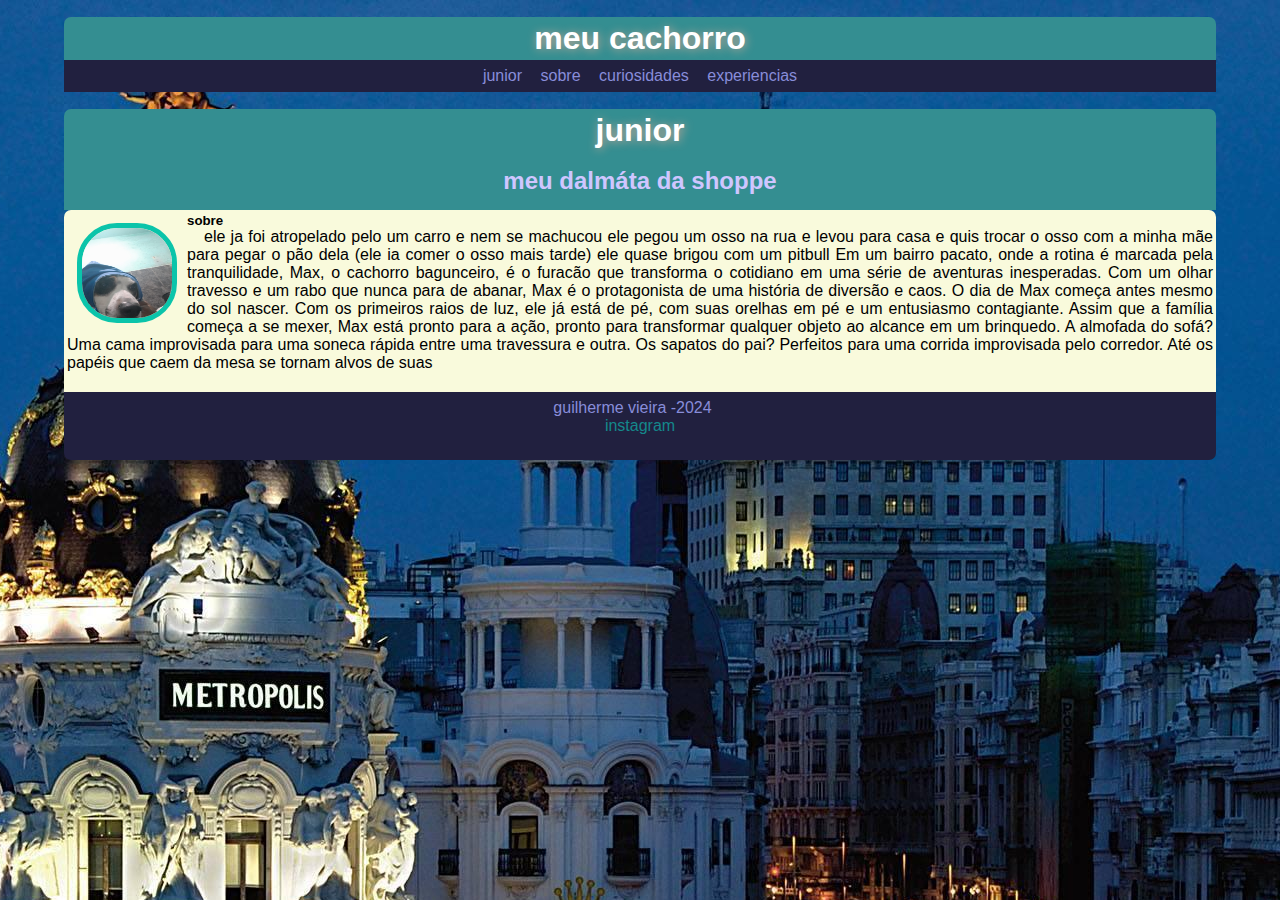
==== about.html @ b969e7a1 "upload portifolio" ====
<!DOCTYPE html>
<html lang="pt-br">

<head>
    <meta charset="UTF-8">
    <meta name="viewport" content="width=device-width, initial-scale=1.0">
    <title>meucachorro</title>
    <link rel="stylesheet" href="./assents/index.css">
    <link rel="shortcut" href="./assents/favicondog.png "  type="image/x-type">


</head>


    <body onresize="mudouTamanho()">
    <header>
        <h1>meu cachorro</h1>
    </header>
    <!-- Usando o google icons o menu é criado, junto com uma função usado no
      javascript para exibir o menu burger no evento de onclik-->
    <span id="burger" class="material-symbols-outlined" onclick="clickMenu()">
        menu
    </span>
    <!-- Todos os links do menu pertence ao um conteiner com uma lista não numerada
     e um id para ser usado no Medias Queries-->

    <menu id="itens">
        <ul>
            <li><a href="index.html">junior</a></li>
            <li><a href="about.html"> sobre</a></li>
            <li><a href="curiosidades.html">curiosidades</a></li>
            <li><a href="experiencias.html">experiencias</a></li>
        </ul>
    </menu>


    <header>
     
        <h1>junior</h1>
        <h2>meu dalmáta da shoppe</h2>
    </header>
    <main>
        <div class="left">
            <img src="./assents/toca.jpeg" alt="de toca de chuva" style="float: left; margin: 10px;"
            width="100" height="100">
        </div>
        <section>
            <article>
                <h5>sobre</h5>
                 
                <p>

                    ele ja foi atropelado pelo um carro e nem se machucou
                ele pegou um osso na rua e levou para casa e quis trocar o osso com a minha mãe para pegar o pão dela
                (ele ia comer o osso mais tarde)
                ele quase brigou com um pitbull
                Em um bairro pacato, onde a rotina é marcada pela tranquilidade, Max, o cachorro bagunceiro, é o furacão
                que transforma o cotidiano em uma série de aventuras inesperadas. Com um olhar travesso e um rabo que
                nunca para de abanar, Max é o protagonista de uma história de diversão e caos.

                O dia de Max começa antes mesmo do sol nascer. Com os primeiros raios de luz, ele já está de pé, com
                suas orelhas em pé e um entusiasmo contagiante. Assim que a família começa a se mexer, Max está pronto
                para a ação, pronto para transformar qualquer objeto ao alcance em um brinquedo. A almofada do sofá? Uma
                cama improvisada para uma soneca rápida entre uma travessura e outra. Os sapatos do pai? Perfeitos para
                uma corrida improvisada pelo corredor. Até os papéis que caem da mesa se tornam alvos de suas
                <!-- habilidades de captura e destruição. ele ja foi atropelado pelo um carro e nem se machucou
                ele pegou um osso na rua e levou para casa e quis trocar o osso com a minha mãe para pegar o pão dela
                (ele ia comer o osso mais tarde)
                ele quase brigou com um pitbull
                Em um bairro pacato, onde a rotina é marcada pela tranquilidade, Max, o cachorro bagunceiro, é o furacão
                que transforma o cotidiano em uma série de aventuras inesperadas. Com um olhar travesso e um rabo que
                nunca para de abanar, Max é o protagonista de uma história de diversão e caos.

                O dia de Max começa antes mesmo do sol nascer. Com os primeiros raios de luz, ele já está de pé, com
                suas orelhas em pé e um entusiasmo contagiante. Assim que a família começa a se mexer, Max está pronto
                para a ação, pronto para transformar qualquer objeto ao alcance em um brinquedo. A almofada do sofá? Uma
                cama improvisada para uma soneca rápida entre uma travessura e outra. Os sapatos do pai? Perfeitos para
                uma corrida improvisada pelo corredor. Até os papéis que caem da mesa se tornam alvos de suas
                habilidades de captura e destruição. ele ja foi atropelado pelo um carro e nem se machucou
                ele pegou um osso na rua e levou para casa e quis trocar o osso com a minha mãe para pegar o pão dela
                (ele ia comer o osso mais tarde)
                ele quase brigou com um pitbull
                Em um bairro pacato, onde a rotina é marcada pela tranquilidade, Max, o cachorro bagunceiro, é o furacão
                que transforma o cotidiano em uma série de aventuras inesperadas. Com um olhar travesso e um rabo que
                nunca para de abanar, Max é o protagonista de uma história de diversão e caos.

                O dia de Max começa antes mesmo do sol nascer. Com os primeiros raios de luz, ele já está de pé, com
                suas orelhas em pé e um entusiasmo contagiante. Assim que a família começa a se mexer, Max está pronto
                para a ação, pronto para transformar qualquer objeto ao alcance em um brinquedo. A almofada do sofá? Uma
                cama improvisada para uma soneca rápida entre uma travessura e outra. Os sapatos do pai? Perfeitos para
                uma corrida improvisada pelo corredor. Até os papéis que caem da mesa se tornam alvos de suas
                habilidades de captura e destruição. ele ja foi atropelado pelo um carro e nem se machucou
                ele pegou um osso na rua e levou para casa e quis trocar o osso com a minha mãe para pegar o pão dela
                (ele ia comer o osso mais tarde)
                ele quase brigou com um pitbull
                Em um bairro pacato, onde a rotina é marcada pela tranquilidade, Max, o cachorro bagunceiro, é o furacão
                que transforma o cotidiano em uma série de aventuras inesperadas. Com um olhar travesso e um rabo que
                nunca para de abanar, Max é o protagonista de uma história de diversão e caos.

                O dia de Max começa antes mesmo do sol nascer. Com os primeiros raios de luz, ele já está de pé, com
                suas orelhas em pé e um entusiasmo contagiante. Assim que a família começa a se mexer, Max está pronto
                para a ação, pronto para transformar qualquer objeto ao alcance em um brinquedo. A almofada do sofá? Uma
                cama improvisada para uma soneca rápida entre uma travessura e outra. Os sapatos do pai? Perfeitos para
                uma corrida improvisada pelo corredor. Até os papéis que caem da mesa se tornam alvos de suas
                habilidades de captura e destruição. -->
                    </p>          

            <!-- <h3>curiosidade</h3>

            <p>
                ele ja foi atropelado pelo um carro e nem se machucou
                ele pegou um osso na rua e levou para casa e quis trocar o osso com a minha mãe para pegar o pão dela
                (ele ia comer o osso mais tarde)
                ele quase brigou com um pitbull
                Em um bairro pacato, onde a rotina é marcada pela tranquilidade, Max, o cachorro bagunceiro, é o furacão
                que transforma o cotidiano em uma série de aventuras inesperadas. Com um olhar travesso e um rabo que
                nunca para de abanar, Max é o protagonista de uma história de diversão e caos.

                O dia de Max começa antes mesmo do sol nascer. Com os primeiros raios de luz, ele já está de pé, com
                suas orelhas em pé e um entusiasmo contagiante. Assim que a família começa a se mexer, Max está pronto
                para a ação, pronto para transformar qualquer objeto ao alcance em um brinquedo. A almofada do sofá? Uma
                cama improvisada para uma soneca rápida entre uma travessura e outra. Os sapatos do pai? Perfeitos para
                uma corrida improvisada pelo corredor. Até os papéis que caem da mesa se tornam alvos de suas
                habilidades de captura e destruição.
            </p>

            <h4>vida do meu lindo</h4>

            <p>
                junior meu cachorro mimado, chora por tudo adora sair na rua
                odeia fogos de artifício ele um cachorro muito amigavel e um cachorro que qundo e nesscario e bem
                protetor
                e bonito e carioso e quando passa na rua brinca com todos
                só não e muito amigavel com outros cachorrosEm um bairro pacato, onde a rotina é marcada pela
                tranquilidade, Max, o cachorro bagunceiro, é o furacão que transforma o cotidiano em uma série de
                aventuras inesperadas. Com um olhar travesso e um rabo que nunca para de abanar, Max é o protagonista de
                uma história de diversão e caos.

                O dia de Max começa antes mesmo do sol nascer. Com os primeiros raios de luz, ele já está de pé, com
                suas orelhas em pé e um entusiasmo contagiante. Assim que a família começa a se mexer, Max está pronto
                para a ação, pronto para transformar qualquer objeto ao alcance em um brinquedo. A almofada do sofá? Uma
                cama improvisada para uma soneca rápida entre uma travessura e outra. Os sapatos do pai? Perfeitos para
                uma corrida improvisada pelo corredor. Até os papéis que caem da mesa se tornam alvos de suas
                habilidades de captura e destruição.
            </p>
            <h5>bagunça</h5>
            <p>Em um bairro pacato, onde a rotina é marcada pela tranquilidade, Max, o cachorro bagunceiro, é o furacão
                que transforma o cotidiano em uma série de aventuras inesperadas. Com um olhar travesso e um rabo que
                nunca para de abanar, Max é o protagonista de uma história de diversão e caos.

                O dia de Max começa antes mesmo do sol nascer. Com os primeiros raios de luz, ele já está de pé, com
                suas orelhas em pé e um entusiasmo contagiante. Assim que a família começa a se mexer, Max está pronto
                para a ação, pronto para transformar qualquer objeto ao alcance em um brinquedo. A almofada do sofá? Uma
                cama improvisada para uma soneca rápida entre uma travessura e outra. Os sapatos do pai? Perfeitos para
                uma corrida improvisada pelo corredor. Até os papéis que caem da mesa se tornam alvos de suas
                habilidades de captura e destruição.</p> -->
        </section>
        </article>
    </main>

</body>
<footer>
    guilherme vieira -2024
    <a href="https://www.instagram.com/_vieira.gh/?next=%2F"target="_blank"rel="noopener noreferrer">
    <p>instagram</p>
   </a>
</footer>
    <script src="assents/js/spcriptmq.js"></script>

</html>
---- assents/index.css ----
@charset "utf-8";

/* Criando um mobile-first
https://paletadecores.com/paleta/21203f/fff1ce/e7bfa5/c5a898/4b3c5d/
https://www.w3schools.com/howto/howto_css_media_query_breakpoints.asp
device breakpoints
mobile 600 px 
tablet 768 px
desktop 992 px
smart_tv 1200 px

*/

img{
    border-radius: 40%;
    border-color: 5px  solid #0bc4aa;
}
* {
    margin: 0;
    padding: 0;
    /* calcular a borda em relação ao tamanho.*/
    box-sizing: border-box;
    font-family: Arial, Helvetica, sans-serif;

}

/* Definir o tamanho da tela sempre forçando o não extender a tela */
html {
    height: 100vh;
}

/* Definição  do tamanho da tela */
body {
    font-family: Arial, sans-serif;
    background-image: linear-gradient(to bottom, #ffffff, );
    background-repeat: no-repeat;
    background-position: top;
    background-attachment: scroll;

}

header {
    background-color:#348e91;
    margin-top: 3px;
    border-radius: 7px 7px 0px 0px;
    width: 90vw;
    margin: auto;
}

header>h1 {
    text-align: center;
    color: rgb(255, 255, 255);
    padding: 3px;
    text-shadow: #c5a898 1px 1px 10px;
    margin-top: 17px;

}

#burger {
    background-color:#348e91;
    display: block;
    color: rgb(255, 255, 255);
    text-align: center;
    margin: auto;
    padding: 7px;
    width: 90vw;
    cursor: pointer;
}

#burger:hover {
    background-color: #21203f;
}

menu {
    color: red;
    text-align: center;
    list-style-type: none;
    width: 90vw;
    margin: auto;
}

menu>ul {
    list-style-type: none;
}

menu>ul>li>a {
    display: block;
    padding: 7px;
    text-decoration: none;
    text-align: center;
    /* background-color: ; */
    border-radius: 0px 0px 0px 0px;
    color:#888dda;
    margin: auto;

}

menu>ul>li>a:hover {
    background-color:#348e91;
    color: white;
    text-decoration: none;
}


main {
    background-color: #f9fadc;
    width: 90vw;
    margin: auto;
    border-radius: 7px 7px 0px 0px;
    margin-top: 7px;
    padding: 3px;

}

article>h2 {
    padding-bottom: 17px;

}

article>p {
    text-align: justify;
    margin-bottom: 17px;
    text-indent: 17px;

}


h2{
    color: black;
    font-family: Arial, Helvetica, sans-serif;
}
h3{
    color: black;
    font-family: Arial, Helvetica, sans-serif;
}
h4{
    color: black;
    font-family: Arial, Helvetica, sans-serif
}
h5{
    color: black;
    font-family: Arial, Helvetica, sans-serif
}
h6{
    color: black;
    font-family: Arial, Helvetica, sans-serif
}

footer {
    background-color: #21203f;
    text-align: center;
    border-radius: 0px 0px 7px 7px;
    width: 90vw;
    padding: 7px;
    margin: auto;
    color: #888dda;
    font-family: Arial, Helvetica, sans-serif;
 
}
a{
    text-decoration: none;
    color: #14888b;
    padding: 15px;
    
}
a:hover{
    color: #91c68d;
}



/* configuração e definição de imagens para mobile-first */
img {
    display: block;
    margin: auto;
}

img#mobile {
    display: block;
}

img#tablet {
    display: none;
}

img#print {
    display: none;
}

img#pc {
    display: none;
}

img#tv {
    display: none;
}




/* media para tablet com  largura de tela menor que 768px para o maior de 992px
onde sera modificado as medidas do menu, menu lista, main > article onde o menu
deve estar bloqueado seguindo as margens e cor de fundo dos elementos e 
deixando assim o menu burger oculto, forçando assim o menu aparecendo inline-block
(na horizontal) e sua exibição de imagens */

@media screen and (min-width: 768px) and (max-width: 992px) {
    body {
        background-image:url("./madri.jpeg");

    }

    #burger {
        display: none;
    }


    menu {
        display: block;
        width: 90vw;
        margin: auto;
        background-color: #21203f;
    }

    menu>ul>li {
        display: inline-block;
        background-color: #21203f;

    }

    main {
        width: 90vw;
        margin: auto;
    }

    article>h2 {
        padding-bottom: 17px;
        width: 90vw;
        margin: auto;
    }

    article>p {
        text-align: justify;
        margin-bottom: 17px;
        text-indent: 17px;
    }

    footer {
        width: 90vw;
        margin: auto;
    }

    img#mobile {
        display: none;
    }

    img#tablet {
        display: block;
    }

    img#print {
        display: none;
    }

    img#pc {
        display: none;
    }

    img#tv {
        display: none;
    }
}
 img{
    border-color: 5px  solid #0bc4aa;
    border-radius: 40%;
 }


/* media para pc com  largura de tela menor que 992px para o maior de 1200px
onde sera modificado as medidas do menu, menu lista, main > article onde o menu
deve estar bloqueado seguindo as margens e cor de fundo dos elementos e 
deixando assim o menu burger oculto, forçando assim o menu aparecendo inline-block
(na horizontal) e sua exibição de imagens */

@media screen and (min-width: 993px) and (max-width: 1200px) {
    body {
        background-image:url("./madri.jpeg");
    }

    #burger {
        display: none;
    }

    menu {
        display: block;
        background-color: #21203f;
    }

    menu>ul>li {
        display: inline-block;
        background-color: #21203f ;
    }

    main {
        width: 90vw;
        margin: auto;
    }

    article>h2 {
        padding-bottom: 17px;
    }

    article>p {
        text-align: justify;
        margin-bottom: 17px;
        text-indent: 17px;
    }

    footer {
        width: 90vw;
        margin: auto;
    }

    img#mobile {
        display: none;
    }

    img#tablet {
        display: none;
    }

    img#print {
        display: none;
    }

    img#pc {
        display: block;
    }

    img#tv {
        display: none;
    }
}
img{
    border-radius: 40%;
    border-color: 5px  solid #0bc4aa;

}

/* media para smart_tv com  largura de tela menor que 992px para o maior de 1200px
onde sera modificado as medidas do menu, menu lista, main > article onde o menu
deve estar bloqueado seguindo as margens e cor de fundo dos elementos e 
deixando assim o menu burger oculto, forçando assim o menu aparecendo inline-block
(na horizontal) e sua exibição de imagens */

@media screen and (min-width: 1201px) {
    body {
        background-image:url("./madri.jpeg");
        background-repeat: repeat-x;
        background-attachment: fixed;
    }

    #burger {
        display: none;
    }

    menu {
        display: block;
        background-color: #21203f;
    }

    menu>ul>li {
        display: inline-block;
        background-color:#21203f;
    }


    img{
       border-radius: 50%;
       border : 5px solid#0bc4aa;

    }

    main {
        width: 90vw;
        margin: auto;
    }

    article>h2 {
        padding-bottom: 17px;
    }

    article>p {
        text-align: justify;
        margin-bottom: 17px;
        text-indent: 17px;
    }

    footer {
        width: 90vw;
        margin: auto;
    }

    img#mobile {
        display: none;
    }

    img#tablet {
        display: none;
    }

    img#print {
        display: none;
    }

    img#pc {
        display: none;
    }

    img#tv {
        display: block;
    }
}
h2{
    text-align: center;
    color: #cfc6ff;
    padding: 15px;
}
img{
    border-radius: 40%;
    border-color: 5px  solid #0bc4aa;



}
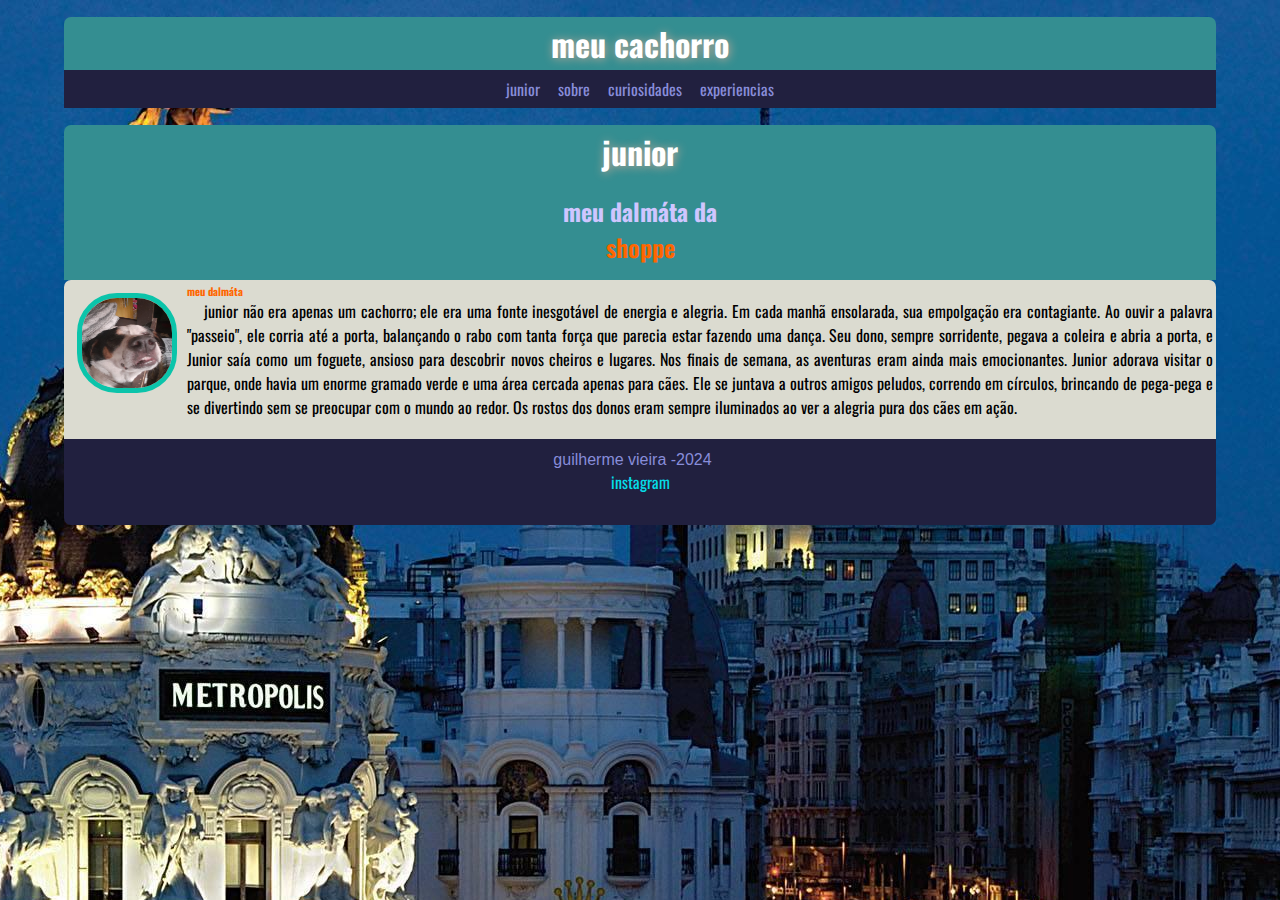
==== commit 39790a28: "upload" ====
--- a/about.html
+++ b/about.html
@@ -5,8 +5,8 @@
     <meta charset="UTF-8">
     <meta name="viewport" content="width=device-width, initial-scale=1.0">
     <title>meucachorro</title>
-    <link rel="stylesheet" href="./assents/index.css">
-    <link rel="shortcut" href="./assents/favicondog.png "  type="image/x-type">
+    <link rel="stylesheet" href="./assents/style.css">
+    <link rel="shortcut" href="./assents/favicondog.png"  type="image/x-type">
 
 
 </head>
@@ -26,7 +26,7 @@
 
     <menu id="itens">
         <ul>
-            <li><a href="index.html">junior</a></li>
+            <li><a href="index.html"> junior</a></li>
             <li><a href="about.html"> sobre</a></li>
             <li><a href="curiosidades.html">curiosidades</a></li>
             <li><a href="experiencias.html">experiencias</a></li>
@@ -35,125 +35,25 @@
 
 
     <header>
-     
+    
         <h1>junior</h1>
-        <h2>meu dalmáta da shoppe</h2>
+        <h2>meu dalmáta da <br><span>shoppe</span><br></h2>
     </header>
     <main>
+        
         <div class="left">
-            <img src="./assents/toca.jpeg" alt="de toca de chuva" style="float: left; margin: 10px;"
+
+            <img src="./assents/dormido2.jpeg" alt="foto de um cachorro sorrindo" style="float: left; margin: 10px;"
             width="100" height="100">
         </div>
         <section>
             <article>
-                <h5>sobre</h5>
-                 
+                <h6><div title="meu dalmáta">meu dalmáta</div></h6>
                 <p>
-
-                    ele ja foi atropelado pelo um carro e nem se machucou
-                ele pegou um osso na rua e levou para casa e quis trocar o osso com a minha mãe para pegar o pão dela
-                (ele ia comer o osso mais tarde)
-                ele quase brigou com um pitbull
-                Em um bairro pacato, onde a rotina é marcada pela tranquilidade, Max, o cachorro bagunceiro, é o furacão
-                que transforma o cotidiano em uma série de aventuras inesperadas. Com um olhar travesso e um rabo que
-                nunca para de abanar, Max é o protagonista de uma história de diversão e caos.
-
-                O dia de Max começa antes mesmo do sol nascer. Com os primeiros raios de luz, ele já está de pé, com
-                suas orelhas em pé e um entusiasmo contagiante. Assim que a família começa a se mexer, Max está pronto
-                para a ação, pronto para transformar qualquer objeto ao alcance em um brinquedo. A almofada do sofá? Uma
-                cama improvisada para uma soneca rápida entre uma travessura e outra. Os sapatos do pai? Perfeitos para
-                uma corrida improvisada pelo corredor. Até os papéis que caem da mesa se tornam alvos de suas
-                <!-- habilidades de captura e destruição. ele ja foi atropelado pelo um carro e nem se machucou
-                ele pegou um osso na rua e levou para casa e quis trocar o osso com a minha mãe para pegar o pão dela
-                (ele ia comer o osso mais tarde)
-                ele quase brigou com um pitbull
-                Em um bairro pacato, onde a rotina é marcada pela tranquilidade, Max, o cachorro bagunceiro, é o furacão
-                que transforma o cotidiano em uma série de aventuras inesperadas. Com um olhar travesso e um rabo que
-                nunca para de abanar, Max é o protagonista de uma história de diversão e caos.
-
-                O dia de Max começa antes mesmo do sol nascer. Com os primeiros raios de luz, ele já está de pé, com
-                suas orelhas em pé e um entusiasmo contagiante. Assim que a família começa a se mexer, Max está pronto
-                para a ação, pronto para transformar qualquer objeto ao alcance em um brinquedo. A almofada do sofá? Uma
-                cama improvisada para uma soneca rápida entre uma travessura e outra. Os sapatos do pai? Perfeitos para
-                uma corrida improvisada pelo corredor. Até os papéis que caem da mesa se tornam alvos de suas
-                habilidades de captura e destruição. ele ja foi atropelado pelo um carro e nem se machucou
-                ele pegou um osso na rua e levou para casa e quis trocar o osso com a minha mãe para pegar o pão dela
-                (ele ia comer o osso mais tarde)
-                ele quase brigou com um pitbull
-                Em um bairro pacato, onde a rotina é marcada pela tranquilidade, Max, o cachorro bagunceiro, é o furacão
-                que transforma o cotidiano em uma série de aventuras inesperadas. Com um olhar travesso e um rabo que
-                nunca para de abanar, Max é o protagonista de uma história de diversão e caos.
-
-                O dia de Max começa antes mesmo do sol nascer. Com os primeiros raios de luz, ele já está de pé, com
-                suas orelhas em pé e um entusiasmo contagiante. Assim que a família começa a se mexer, Max está pronto
-                para a ação, pronto para transformar qualquer objeto ao alcance em um brinquedo. A almofada do sofá? Uma
-                cama improvisada para uma soneca rápida entre uma travessura e outra. Os sapatos do pai? Perfeitos para
-                uma corrida improvisada pelo corredor. Até os papéis que caem da mesa se tornam alvos de suas
-                habilidades de captura e destruição. ele ja foi atropelado pelo um carro e nem se machucou
-                ele pegou um osso na rua e levou para casa e quis trocar o osso com a minha mãe para pegar o pão dela
-                (ele ia comer o osso mais tarde)
-                ele quase brigou com um pitbull
-                Em um bairro pacato, onde a rotina é marcada pela tranquilidade, Max, o cachorro bagunceiro, é o furacão
-                que transforma o cotidiano em uma série de aventuras inesperadas. Com um olhar travesso e um rabo que
-                nunca para de abanar, Max é o protagonista de uma história de diversão e caos.
-
-                O dia de Max começa antes mesmo do sol nascer. Com os primeiros raios de luz, ele já está de pé, com
-                suas orelhas em pé e um entusiasmo contagiante. Assim que a família começa a se mexer, Max está pronto
-                para a ação, pronto para transformar qualquer objeto ao alcance em um brinquedo. A almofada do sofá? Uma
-                cama improvisada para uma soneca rápida entre uma travessura e outra. Os sapatos do pai? Perfeitos para
-                uma corrida improvisada pelo corredor. Até os papéis que caem da mesa se tornam alvos de suas
-                habilidades de captura e destruição. -->
-                    </p>          
-
-            <!-- <h3>curiosidade</h3>
-
-            <p>
-                ele ja foi atropelado pelo um carro e nem se machucou
-                ele pegou um osso na rua e levou para casa e quis trocar o osso com a minha mãe para pegar o pão dela
-                (ele ia comer o osso mais tarde)
-                ele quase brigou com um pitbull
-                Em um bairro pacato, onde a rotina é marcada pela tranquilidade, Max, o cachorro bagunceiro, é o furacão
-                que transforma o cotidiano em uma série de aventuras inesperadas. Com um olhar travesso e um rabo que
-                nunca para de abanar, Max é o protagonista de uma história de diversão e caos.
-
-                O dia de Max começa antes mesmo do sol nascer. Com os primeiros raios de luz, ele já está de pé, com
-                suas orelhas em pé e um entusiasmo contagiante. Assim que a família começa a se mexer, Max está pronto
-                para a ação, pronto para transformar qualquer objeto ao alcance em um brinquedo. A almofada do sofá? Uma
-                cama improvisada para uma soneca rápida entre uma travessura e outra. Os sapatos do pai? Perfeitos para
-                uma corrida improvisada pelo corredor. Até os papéis que caem da mesa se tornam alvos de suas
-                habilidades de captura e destruição.
-            </p>
-
-            <h4>vida do meu lindo</h4>
-
-            <p>
-                junior meu cachorro mimado, chora por tudo adora sair na rua
-                odeia fogos de artifício ele um cachorro muito amigavel e um cachorro que qundo e nesscario e bem
-                protetor
-                e bonito e carioso e quando passa na rua brinca com todos
-                só não e muito amigavel com outros cachorrosEm um bairro pacato, onde a rotina é marcada pela
-                tranquilidade, Max, o cachorro bagunceiro, é o furacão que transforma o cotidiano em uma série de
-                aventuras inesperadas. Com um olhar travesso e um rabo que nunca para de abanar, Max é o protagonista de
-                uma história de diversão e caos.
-
-                O dia de Max começa antes mesmo do sol nascer. Com os primeiros raios de luz, ele já está de pé, com
-                suas orelhas em pé e um entusiasmo contagiante. Assim que a família começa a se mexer, Max está pronto
-                para a ação, pronto para transformar qualquer objeto ao alcance em um brinquedo. A almofada do sofá? Uma
-                cama improvisada para uma soneca rápida entre uma travessura e outra. Os sapatos do pai? Perfeitos para
-                uma corrida improvisada pelo corredor. Até os papéis que caem da mesa se tornam alvos de suas
-                habilidades de captura e destruição.
-            </p>
-            <h5>bagunça</h5>
-            <p>Em um bairro pacato, onde a rotina é marcada pela tranquilidade, Max, o cachorro bagunceiro, é o furacão
-                que transforma o cotidiano em uma série de aventuras inesperadas. Com um olhar travesso e um rabo que
-                nunca para de abanar, Max é o protagonista de uma história de diversão e caos.
-
-                O dia de Max começa antes mesmo do sol nascer. Com os primeiros raios de luz, ele já está de pé, com
-                suas orelhas em pé e um entusiasmo contagiante. Assim que a família começa a se mexer, Max está pronto
-                para a ação, pronto para transformar qualquer objeto ao alcance em um brinquedo. A almofada do sofá? Uma
-                cama improvisada para uma soneca rápida entre uma travessura e outra. Os sapatos do pai? Perfeitos para
-                uma corrida improvisada pelo corredor. Até os papéis que caem da mesa se tornam alvos de suas
-                habilidades de captura e destruição.</p> -->
+                    junior não era apenas um cachorro; ele era uma fonte inesgotável de energia e alegria. Em cada manhã ensolarada, sua empolgação era contagiante. Ao ouvir a palavra "passeio", ele corria até a porta, balançando o rabo com tanta força que parecia estar fazendo uma dança. Seu dono, sempre sorridente, pegava a coleira e abria a porta, e Junior saía como um foguete, ansioso para descobrir novos cheiros e lugares.
+                    Nos finais de semana, as aventuras eram ainda mais emocionantes. Junior adorava visitar o parque, onde havia um enorme gramado verde e uma área cercada apenas para cães. Ele se juntava a outros amigos peludos, correndo em círculos, brincando de pega-pega e se divertindo sem se preocupar com o mundo ao redor. Os rostos dos donos eram sempre iluminados ao ver a alegria pura dos cães em ação.
+                </p>
+                
         </section>
         </article>
     </main>
--- a/assents/style.css
+++ b/assents/style.css
@@ -0,0 +1,435 @@
+@import url('https://fonts.googleapis.com/css2?family=Oswald:wght@200..700&display=swap');
+
+
+
+/* 
+@charset "utf-8"; */
+
+
+/* Criando um mobile-first
+https://paletadecores.com/paleta/21203f/fff1ce/e7bfa5/c5a898/4b3c5d/
+https://www.w3schools.com/howto/howto_css_media_query_breakpoints.asp
+device breakpoints
+mobile 600 px 
+tablet 768 px
+desktop 992 px
+smart_tv 1200 px
+
+*/
+
+
+
+body {
+    background-image:url("./madri.jpeg");
+}
+img{
+    border-radius: 40%;
+    border-color: 5px  solid #0bc4aa;
+}
+* {
+    margin: 0;
+    padding: 0;
+    /* calcular a borda em relação ao tamanho.*/
+    box-sizing: border-box;
+    /* font-family: Arial, Helvetica, sans-serif; */
+    font-family: "Oswald", sans-serif;
+
+}
+
+/* Definir o tamanho da tela sempre forçando o não extender a tela */
+html {
+    height: 100vh;
+}
+
+/* Definição  do tamanho da tela */
+body {
+    font-family: "Oswald", sans-serif;
+    background-image: linear-gradient(to bottom, #ffffff, );
+    background-repeat: no-repeat;
+    background-position: top;
+    background-attachment: scroll;
+
+}
+
+header {
+    background-color:#348e91;
+    margin-top: 3px;
+    border-radius: 7px 7px 0px 0px;
+    width: 90vw;
+    margin: auto;
+}
+
+header>h1 {
+    text-align: center;
+    color: rgb(255, 255, 255);
+    padding: 3px;
+    text-shadow: #c5a898 1px 1px 10px;
+    margin-top: 17px;
+
+}
+
+#burger {
+    background-color:#348e91;
+    display: block;
+    color: rgb(255, 255, 255);
+    text-align: center;
+    margin: auto;
+    padding: 7px;
+    width: 90vw;
+    cursor: pointer;
+}
+
+#burger:hover {
+    background-color: #21203f;
+}
+
+menu {
+    color: red;
+    text-align: center;
+    list-style-type: none;
+    width: 90vw;
+    margin: auto;
+}
+
+menu>ul {
+    list-style-type: none;
+}
+
+menu>ul>li>a {
+    display: block;
+    padding: 7px;
+    text-decoration: none;
+    text-align: center;
+    /* background-color: ; */
+    border-radius: 0px 0px 0px 0px;
+    color:#888dda;
+    margin: auto;
+
+}
+
+menu>ul>li>a:hover {
+    background-color:#348e91;
+    color: white;
+    text-decoration: none;
+}
+
+
+main {
+    background-color: #dbdbd0;
+    width: 90vw;
+    margin: auto;
+    border-radius: 7px 7px 0px 0px;
+    margin-top: 7px;
+    padding: 3px;
+
+}
+
+article>h2 {
+    padding-bottom: 17px;
+
+}
+
+article>p {
+    text-align: justify;
+    margin-bottom: 17px;
+    text-indent: 17px;
+
+}
+
+
+div{
+   
+    color: #ff6600;
+}
+
+
+span{
+    color: #ff6600;
+}
+footer {
+    background-color: #21203f;
+    text-align: center;
+    border-radius: 0px 0px 7px 7px;
+    width: 90vw;
+    padding: 7px;
+    margin: auto;
+    color: #888dda;
+    font-family: Arial, Helvetica, sans-serif;
+ 
+}
+a{
+    text-decoration: none;
+    color: #06dce7;
+    padding: 15px;
+    
+}
+a:hover{
+    color: #1769e4;
+}
+
+
+
+/* configuração e definição de imagens para mobile-first */
+img {
+    display: block;
+    margin: auto;
+}
+
+img#mobile {
+    display: block;
+}
+
+img#tablet {
+    display: none;
+}
+
+img#print {
+    display: none;
+}
+
+img#pc {
+    display: none;
+}
+
+img#tv {
+    display: none;
+}
+
+
+
+
+/* media para tablet com  largura de tela menor que 768px para o maior de 992px
+onde sera modificado as medidas do menu, menu lista, main > article onde o menu
+deve estar bloqueado seguindo as margens e cor de fundo dos elementos e 
+deixando assim o menu burger oculto, forçando assim o menu aparecendo inline-block
+(na horizontal) e sua exibição de imagens */
+
+@media screen and (min-width: 768px) and (max-width: 992px) {
+    body {
+        background-image:url("./madri.jpeg");
+
+    }
+
+    #burger {
+        display: none;
+    }
+
+
+    menu {
+        display: block;
+        width: 90vw;
+        margin: auto;
+        background-color: #21203f;
+    }
+
+    menu>ul>li {
+        display: inline-block;
+        background-color: #21203f;
+
+    }
+
+    main {
+        width: 90vw;
+        margin: auto;
+    }
+
+    article>h2 {
+        padding-bottom: 17px;
+        width: 90vw;
+        margin: auto;
+    }
+
+    article>p {
+        text-align: justify;
+        margin-bottom: 17px;
+        text-indent: 17px;
+    }
+
+    footer {
+        width: 90vw;
+        margin: auto;
+    }
+
+    img#mobile {
+        display: none;
+    }
+
+    img#tablet {
+        display: block;
+    }
+
+    img#print {
+        display: none;
+    }
+
+    img#pc {
+        display: none;
+    }
+
+    img#tv {
+        display: none;
+    }
+}
+ img{
+    border-color: 5px  solid #0bc4aa;
+    border-radius: 40%;
+ }
+
+
+/* media para pc com  largura de tela menor que 992px para o maior de 1200px
+onde sera modificado as medidas do menu, menu lista, main > article onde o menu
+deve estar bloqueado seguindo as margens e cor de fundo dos elementos e 
+deixando assim o menu burger oculto, forçando assim o menu aparecendo inline-block
+(na horizontal) e sua exibição de imagens */
+
+@media screen and (min-width: 993px) and (max-width: 1200px) {
+    body {
+        background-image:url("./madri.jpeg");
+    }
+
+    #burger {
+        display: none;
+    }
+
+    menu {
+        display: block;
+        background-color: #21203f;
+    }
+
+    menu>ul>li {
+        display: inline-block;
+        background-color: #21203f ;
+    }
+
+    main {
+        width: 90vw;
+        margin: auto;
+    }
+
+    article>h2 {
+        padding-bottom: 17px;
+    }
+
+    article>p {
+        text-align: justify;
+        margin-bottom: 17px;
+        text-indent: 17px;
+    }
+
+    footer {
+        width: 90vw;
+        margin: auto;
+    }
+
+    img#mobile {
+        display: none;
+    }
+
+    img#tablet {
+        display: none;
+    }
+
+    img#print {
+        display: none;
+    }
+
+    img#pc {
+        display: block;
+    }
+
+    img#tv {
+        display: none;
+    }
+}
+img{
+    border-radius: 40%;
+    border-color: 5px  solid #0bc4aa;
+
+}
+
+/* media para smart_tv com  largura de tela menor que 992px para o maior de 1200px
+onde sera modificado as medidas do menu, menu lista, main > article onde o menu
+deve estar bloqueado seguindo as margens e cor de fundo dos elementos e 
+deixando assim o menu burger oculto, forçando assim o menu aparecendo inline-block
+(na horizontal) e sua exibição de imagens */
+
+@media screen and (min-width: 1201px) {
+    body {
+        background-image:url("./madri.jpeg");
+        background-repeat: repeat-x;
+        background-attachment: fixed;
+    }
+
+    #burger {
+        display: none;
+    }
+
+    menu {
+        display: block;
+        background-color: #21203f;
+    }
+
+    menu>ul>li {
+        display: inline-block;
+        background-color:#21203f;
+    }
+
+
+    img{
+       border-radius: 50%;
+       border : 5px solid#0bc4aa;
+
+    }
+
+    main {
+        width: 90vw;
+        margin: auto;
+    }
+
+    article>h2 {
+        padding-bottom: 17px;
+    }
+
+    article>p {
+        text-align: justify;
+        margin-bottom: 17px;
+        text-indent: 17px;
+    }
+
+    footer {
+        width: 90vw;
+        margin: auto;
+    }
+
+    img#mobile {
+        display: none;
+    }
+
+    img#tablet {
+        display: none;
+    }
+
+    img#print {
+        display: none;
+    }
+
+    img#pc {
+        display: none;
+    }
+
+    img#tv {
+        display: block;
+    }
+}
+h2{
+    text-align: center;
+    color: #cfc6ff;
+    padding: 15px;
+}
+img{
+    border-radius: 40%;
+    border-color: 5px  solid #0bc4aa;
+
+
+
+}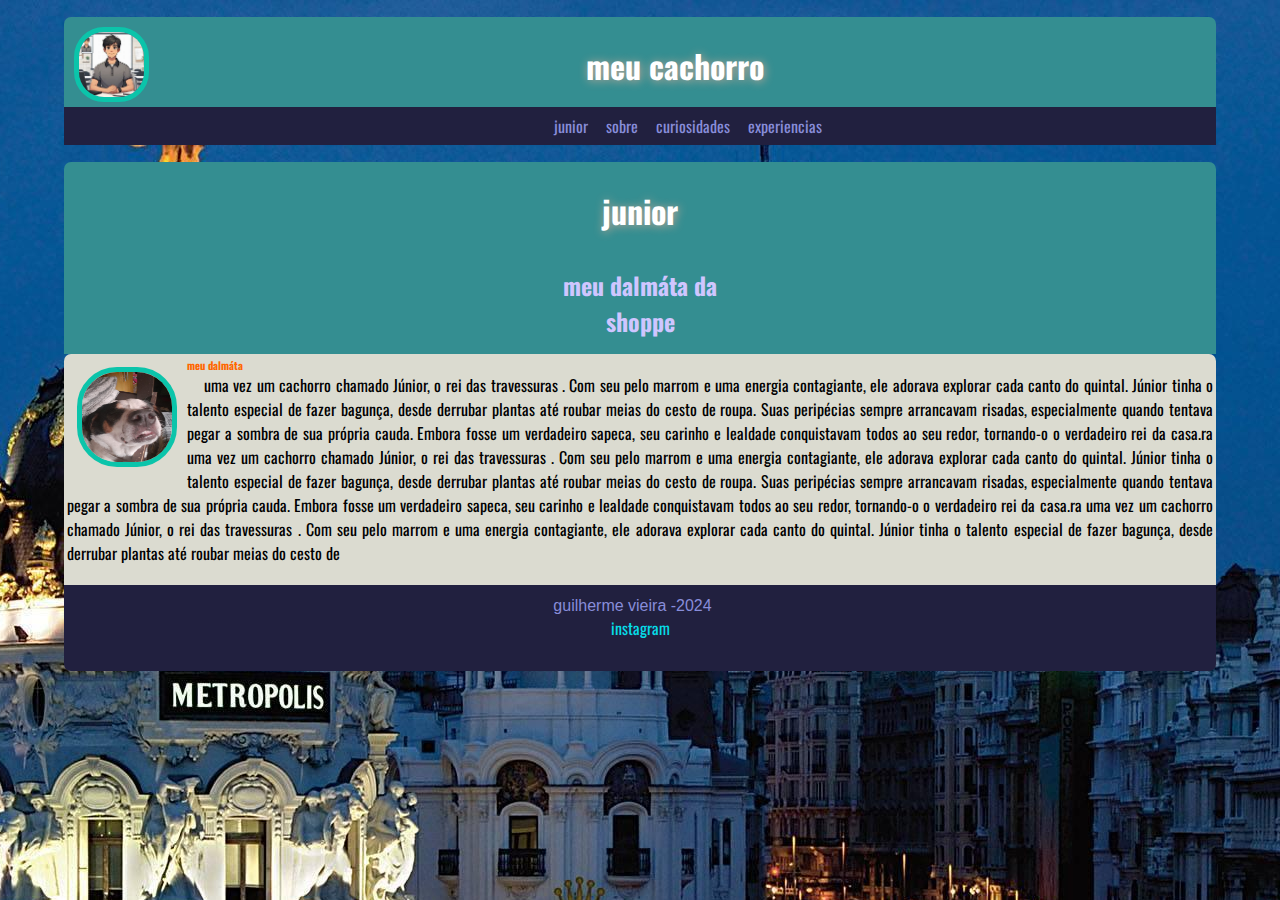
==== commit 162f5359: "upload2" ====
--- a/about.html
+++ b/about.html
@@ -6,7 +6,7 @@
     <meta name="viewport" content="width=device-width, initial-scale=1.0">
     <title>meucachorro</title>
     <link rel="stylesheet" href="./assents/style.css">
-    <link rel="shortcut" href="./assents/favicondog.png"  type="image/x-type">
+    <link rel="shortcut" href="/assents/favicondog.png" type="image/x-icon">
 
 
 </head>
@@ -14,6 +14,9 @@
 
     <body onresize="mudouTamanho()">
     <header>
+        
+        <img src="assents/eu.jpeg" alt="img pessoal"style="float: left; margin: 10px;"
+        width="75" height="">
         <h1>meu cachorro</h1>
     </header>
     <!-- Usando o google icons o menu é criado, junto com uma função usado no
@@ -35,9 +38,10 @@
 
 
     <header>
+     
     
         <h1>junior</h1>
-        <h2>meu dalmáta da <br><span>shoppe</span><br></h2>
+        <h2>meu dalmáta da <br>shoppe<br></h2>
     </header>
     <main>
         
@@ -49,11 +53,28 @@
         <section>
             <article>
                 <h6><div title="meu dalmáta">meu dalmáta</div></h6>
+                        
                 <p>
-                    junior não era apenas um cachorro; ele era uma fonte inesgotável de energia e alegria. Em cada manhã ensolarada, sua empolgação era contagiante. Ao ouvir a palavra "passeio", ele corria até a porta, balançando o rabo com tanta força que parecia estar fazendo uma dança. Seu dono, sempre sorridente, pegava a coleira e abria a porta, e Junior saía como um foguete, ansioso para descobrir novos cheiros e lugares.
-                    Nos finais de semana, as aventuras eram ainda mais emocionantes. Junior adorava visitar o parque, onde havia um enorme gramado verde e uma área cercada apenas para cães. Ele se juntava a outros amigos peludos, correndo em círculos, brincando de pega-pega e se divertindo sem se preocupar com o mundo ao redor. Os rostos dos donos eram sempre iluminados ao ver a alegria pura dos cães em ação.
-                </p>
-                
+                     uma vez um cachorro chamado Júnior, o rei das travessuras
+                    . Com seu pelo marrom e uma energia contagiante, ele adorava
+                     explorar cada canto do quintal. Júnior tinha o talento especial 
+                     de fazer bagunça, desde derrubar plantas até roubar meias do cesto de 
+                     roupa. Suas peripécias sempre arrancavam risadas,
+                      especialmente quando tentava pegar a sombra de sua própria cauda.
+                       Embora fosse um verdadeiro sapeca, seu carinho e lealdade conquistavam todos ao seu redor, 
+                       tornando-o o verdadeiro rei da casa.ra uma vez um cachorro chamado Júnior, o rei das travessuras
+                       . Com seu pelo marrom e uma energia contagiante, ele adorava
+                        explorar cada canto do quintal. Júnior tinha o talento especial 
+                        de fazer bagunça, desde derrubar plantas até roubar meias do cesto de 
+                        roupa. Suas peripécias sempre arrancavam risadas,
+                         especialmente quando tentava pegar a sombra de sua própria cauda.
+                          Embora fosse um verdadeiro sapeca, seu carinho e lealdade conquistavam todos ao seu redor, 
+                          tornando-o o verdadeiro rei da casa.ra uma vez um cachorro chamado Júnior, o rei das travessuras
+                          . Com seu pelo marrom e uma energia contagiante, ele adorava
+                           explorar cada canto do quintal. Júnior tinha o talento especial 
+                           de fazer bagunça, desde derrubar plantas até roubar meias do cesto de 
+
+                </p> 
         </section>
         </article>
     </main>
@@ -61,6 +82,7 @@
 </body>
 <footer>
     guilherme vieira -2024
+
     <a href="https://www.instagram.com/_vieira.gh/?next=%2F"target="_blank"rel="noopener noreferrer">
     <p>instagram</p>
    </a>
--- a/assents/style.css
+++ b/assents/style.css
@@ -19,6 +19,7 @@
 
 
 
+
 body {
     background-image:url("./madri.jpeg");
 }
@@ -57,6 +58,7 @@
     border-radius: 7px 7px 0px 0px;
     width: 90vw;
     margin: auto;
+    border-color: 5px  solid black;
 }
 
 header>h1 {
@@ -65,7 +67,9 @@
     padding: 3px;
     text-shadow: #c5a898 1px 1px 10px;
     margin-top: 17px;
-
+     height: 90px;
+     padding: 25px;
+     border: #ff6600;
 }
 
 #burger {
@@ -143,9 +147,7 @@
 }
 
 
-span{
-    color: #ff6600;
-}
+
 footer {
     background-color: #21203f;
     text-align: center;
@@ -169,33 +171,6 @@
 
 
 
-/* configuração e definição de imagens para mobile-first */
-img {
-    display: block;
-    margin: auto;
-}
-
-img#mobile {
-    display: block;
-}
-
-img#tablet {
-    display: none;
-}
-
-img#print {
-    display: none;
-}
-
-img#pc {
-    display: none;
-}
-
-img#tv {
-    display: none;
-}
-
-
 
 
 /* media para tablet com  largura de tela menor que 768px para o maior de 992px
@@ -250,25 +225,6 @@
         margin: auto;
     }
 
-    img#mobile {
-        display: none;
-    }
-
-    img#tablet {
-        display: block;
-    }
-
-    img#print {
-        display: none;
-    }
-
-    img#pc {
-        display: none;
-    }
-
-    img#tv {
-        display: none;
-    }
 }
  img{
     border-color: 5px  solid #0bc4aa;
@@ -321,25 +277,6 @@
         margin: auto;
     }
 
-    img#mobile {
-        display: none;
-    }
-
-    img#tablet {
-        display: none;
-    }
-
-    img#print {
-        display: none;
-    }
-
-    img#pc {
-        display: block;
-    }
-
-    img#tv {
-        display: none;
-    }
 }
 img{
     border-radius: 40%;
@@ -401,25 +338,7 @@
         margin: auto;
     }
 
-    img#mobile {
-        display: none;
-    }
-
-    img#tablet {
-        display: none;
-    }
-
-    img#print {
-        display: none;
-    }
-
-    img#pc {
-        display: none;
-    }
-
-    img#tv {
-        display: block;
-    }
+   
 }
 h2{
     text-align: center;
